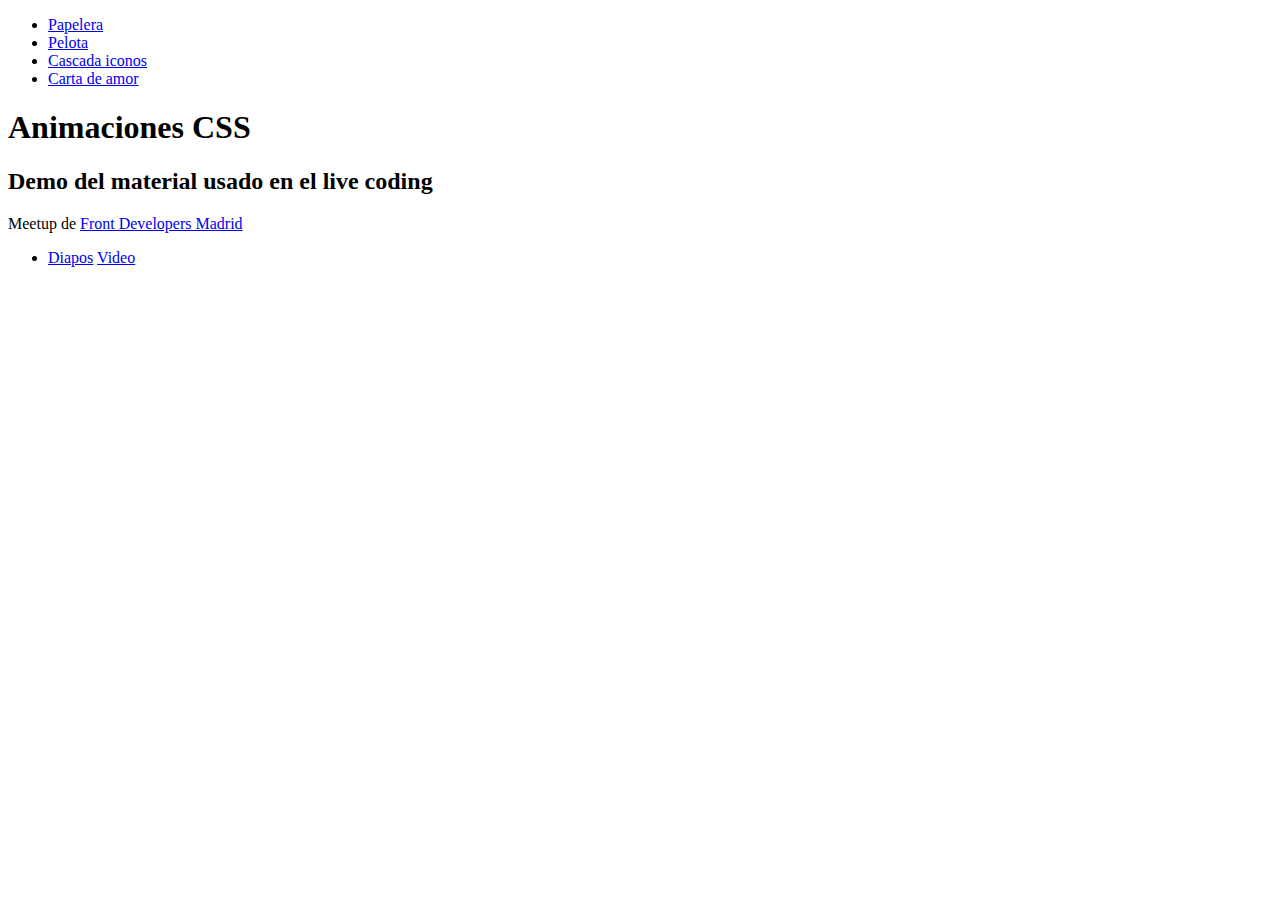
==== index.html @ 71c87d8d "Finalizacion de la carta animada y creacion del index de la demo" ====
<!DOCTYPE html>
<html lang="en">
  <head>
    <meta charset="UTF-8" />
    <meta http-equiv="X-UA-Compatible" content="IE=edge" />
    <meta name="viewport" content="width=device-width, initial-scale=1.0" />
    <title>Meetup Animaciones CSS con Live Coding 2/Dic/2021</title>
    <link rel="stylesheet" href="style.css" />
  </head>
  <body>
    <header>
      <nav>
        <ul>
          <li>
            <a href="01/index.html">Papelera</a>
          </li>
          <li>
            <a href="02/index.html">Pelota</a>
          </li>
          <li>
            <a href="03/index.html">Cascada iconos</a>
          </li>
          <li>
            <a href="04/index.html">Carta de amor</a>
          </li>
        </ul>
      </nav>
    </header>
    <main>
      <section>
        <h1>Animaciones CSS</h1>
        <h2>Demo del material usado en el live coding</h2>
        <p>
          Meetup de
          <a href="https://www.meetup.com/es-ES/Front-Developers-Madrid"
            >Front Developers Madrid</a
          >
        </p>
        <ul>
          <li>
            <a href="/">Diapos</a>
            <a href="/">Video</a>
          </li>
        </ul>
      </section>
    </main>
  </body>
</html>
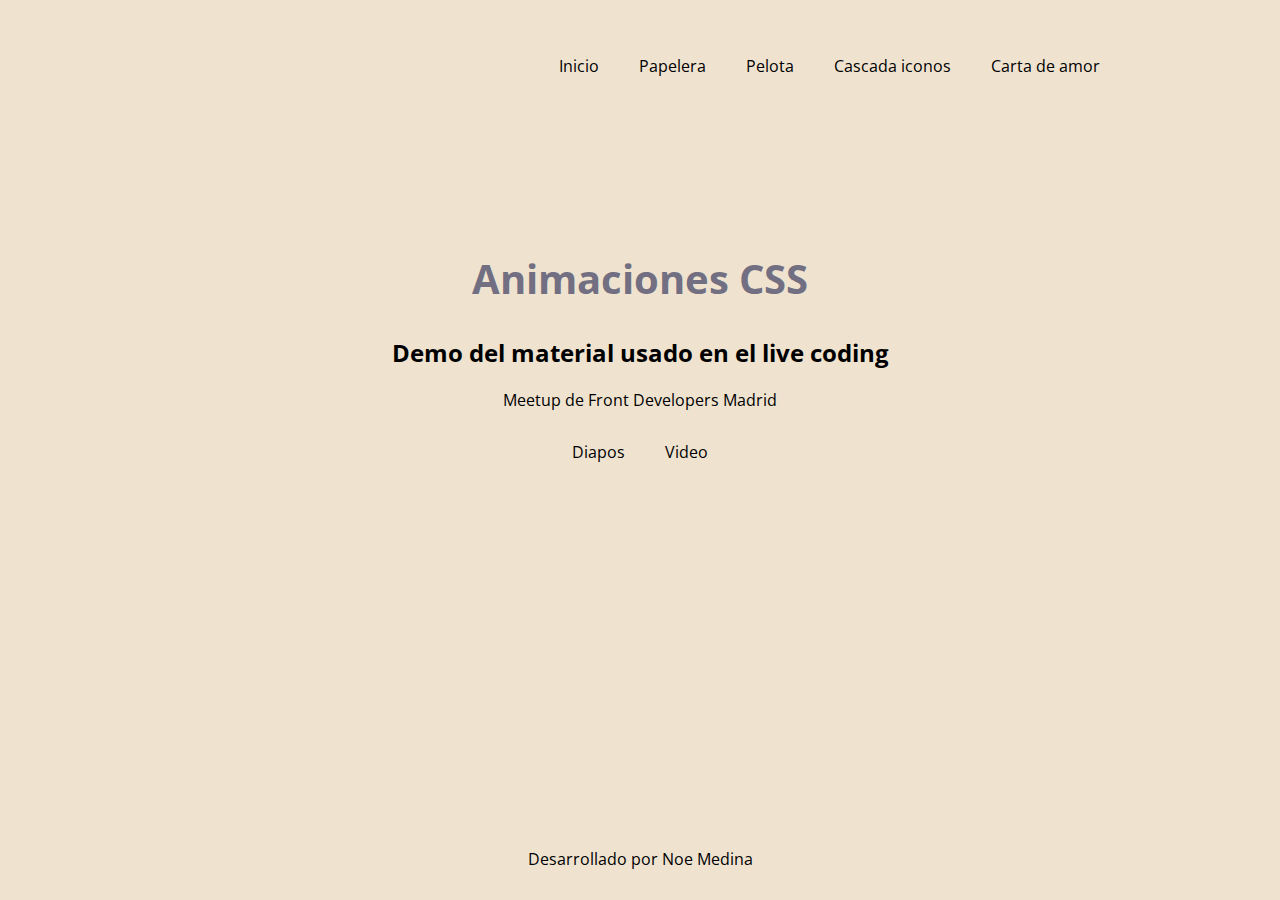
==== commit 46814de7: "Creando site" ====
--- a/index.html
+++ b/index.html
@@ -10,39 +10,47 @@
   <body>
     <header>
       <nav>
-        <ul>
-          <li>
-            <a href="01/index.html">Papelera</a>
+        <ul class="main-menu">
+          <li class="main-menu__item">
+            <a class="main-menu__link" href="/">Inicio</a>
           </li>
-          <li>
-            <a href="02/index.html">Pelota</a>
+          <li class="main-menu__item">
+            <a class="main-menu__link" href="01/index.html">Papelera</a>
           </li>
-          <li>
-            <a href="03/index.html">Cascada iconos</a>
+          <li class="main-menu__item"></li>
+            <a class="main-menu__link" href="02/index.html">Pelota</a>
           </li>
-          <li>
-            <a href="04/index.html">Carta de amor</a>
+          <li class="main-menu__item">
+            <a class="main-menu__link" href="03/index.html">Cascada iconos</a>
+          </li>
+          <li class="main-menu__item">
+            <a class="main-menu__link" href="04/index.html">Carta de amor</a>
           </li>
         </ul>
       </nav>
     </header>
     <main>
-      <section>
-        <h1>Animaciones CSS</h1>
-        <h2>Demo del material usado en el live coding</h2>
+      <section class="content">
+        <h1 class="main-title">Animaciones CSS</h1>
+        <h2 class="main-subtitle">Demo del material usado en el live coding</h2>
         <p>
           Meetup de
           <a href="https://www.meetup.com/es-ES/Front-Developers-Madrid"
             >Front Developers Madrid</a
           >
         </p>
-        <ul>
+        <ul class="content-list">
           <li>
-            <a href="/">Diapos</a>
-            <a href="/">Video</a>
+            <a class="content-list__link" href="/">Diapos</a>
+          </li>
+          <li>
+            <a class="content-list__link" href="/">Video</a>
           </li>
         </ul>
       </section>
     </main>
+    <footer>
+      Desarrollado por <a href="https://github.com/NoemiMS/">Noe Medina</a>
+    </footer>
   </body>
 </html>
--- a/style.css
+++ b/style.css
@@ -0,0 +1,75 @@
+@import url("https://fonts.googleapis.com/css2?family=Open+Sans:wght@400;600&display=swap");
+
+* {
+  margin: 0;
+  padding: 0;
+}
+
+a {
+  text-decoration: none;
+  color: black;
+}
+body {
+  background: #efe3d0;
+  display: flex;
+  flex-direction: column;
+  align-items: center;
+  font-family: "Open Sans", sans-serif;
+  min-height: 100vh;
+}
+
+header {
+  width: 960px;
+  padding: 50px 0;
+}
+
+main {
+  width: 960px;
+  min-height: 50vh;
+  display: flex;
+  flex-direction: column;
+  justify-content: center;
+}
+
+.main-menu {
+  display: flex;
+  justify-content: flex-end;
+  list-style: none;
+}
+
+.main-menu__link {
+  display: block;
+  padding: 5px 20px;
+}
+
+.content {
+  display: flex;
+  align-items: center;
+  flex-direction: column;
+}
+
+.main-title {
+  font-size: 40px;
+  margin-bottom: 30px;
+  color: #716f81;
+}
+
+.main-subtitle {
+  font-size: 24px;
+  margin-bottom: 20px;
+}
+
+.content-list {
+  display: flex;
+  list-style: none;
+  margin-top: 30px;
+}
+.content-list__link {
+  padding: 10px 20px;
+}
+
+footer {
+  text-align: center;
+  padding: 30px 0;
+  margin-top: auto;
+}
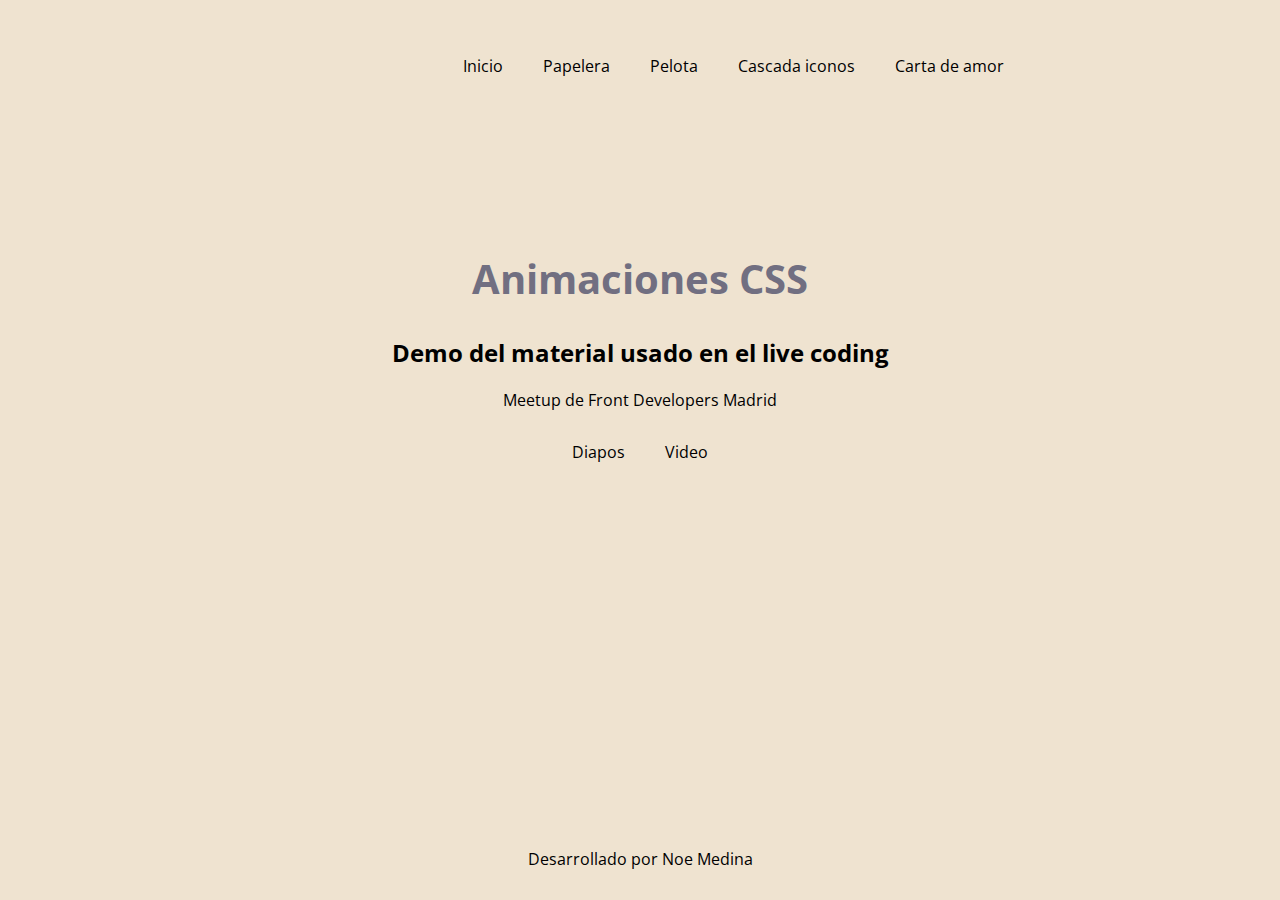
==== commit 7469d446: "Arreglando mas cositas!" ====
--- a/index.html
+++ b/index.html
@@ -15,16 +15,16 @@
             <a class="main-menu__link" href="/">Inicio</a>
           </li>
           <li class="main-menu__item">
-            <a class="main-menu__link" href="01/index.html">Papelera</a>
+            <a class="main-menu__link" href="01/index01.html">Papelera</a>
           </li>
           <li class="main-menu__item"></li>
-            <a class="main-menu__link" href="02/index.html">Pelota</a>
+            <a class="main-menu__link" href="02/index02.html">Pelota</a>
           </li>
           <li class="main-menu__item">
-            <a class="main-menu__link" href="03/index.html">Cascada iconos</a>
+            <a class="main-menu__link" href="03/index03.html">Cascada iconos</a>
           </li>
           <li class="main-menu__item">
-            <a class="main-menu__link" href="04/index.html">Carta de amor</a>
+            <a class="main-menu__link" href="04/index04.html">Carta de amor</a>
           </li>
         </ul>
       </nav>
--- a/style.css
+++ b/style.css
@@ -19,12 +19,12 @@
 }
 
 header {
-  width: 960px;
+  width: 768px;
   padding: 50px 0;
 }
 
 main {
-  width: 960px;
+  width: 768px;
   min-height: 50vh;
   display: flex;
   flex-direction: column;
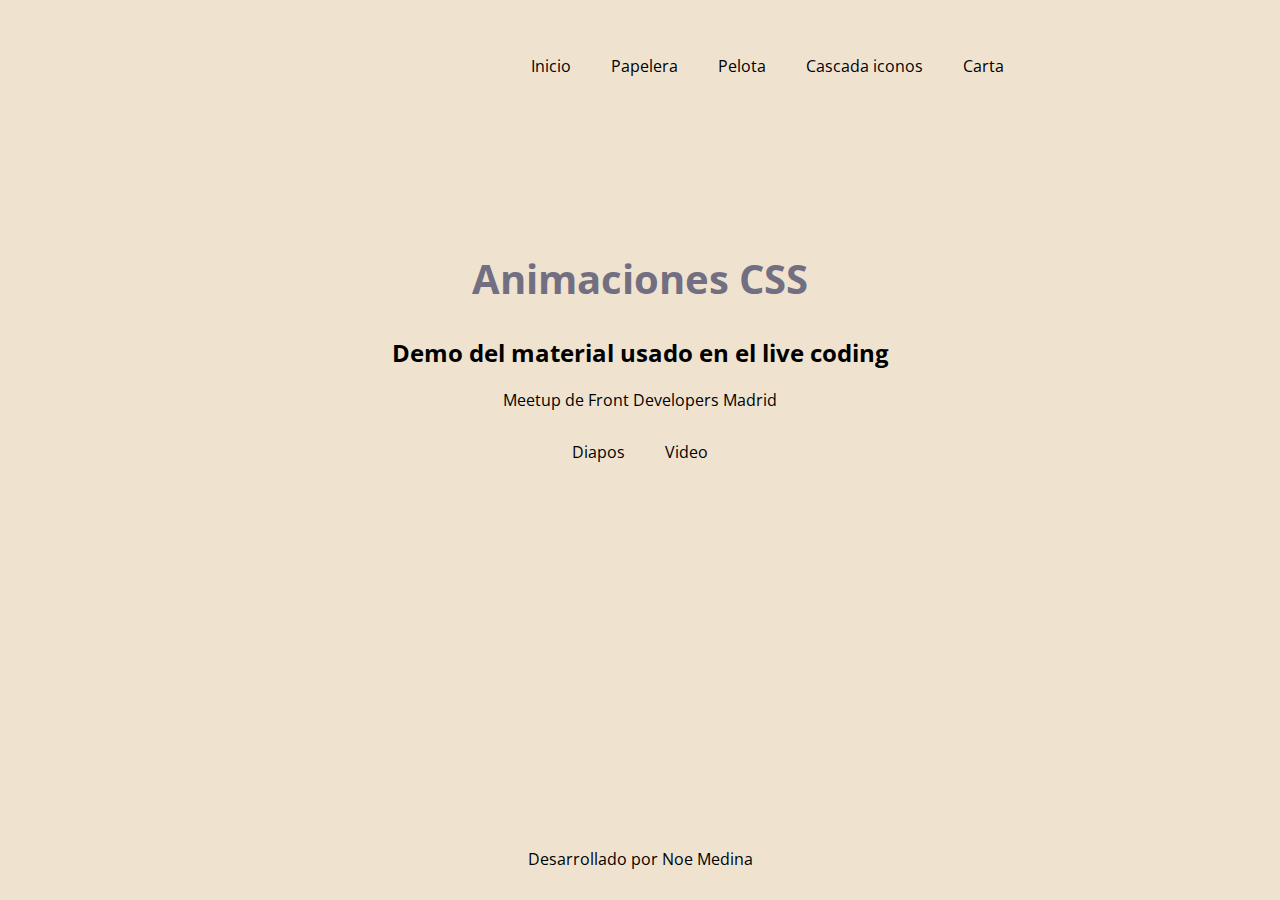
==== commit 80d9b14e: "Ajustitos" ====
--- a/index.html
+++ b/index.html
@@ -24,7 +24,7 @@
             <a class="main-menu__link" href="03/index03.html">Cascada iconos</a>
           </li>
           <li class="main-menu__item">
-            <a class="main-menu__link" href="04/index04.html">Carta de amor</a>
+            <a class="main-menu__link" href="04/index04.html">Carta</a>
           </li>
         </ul>
       </nav>
